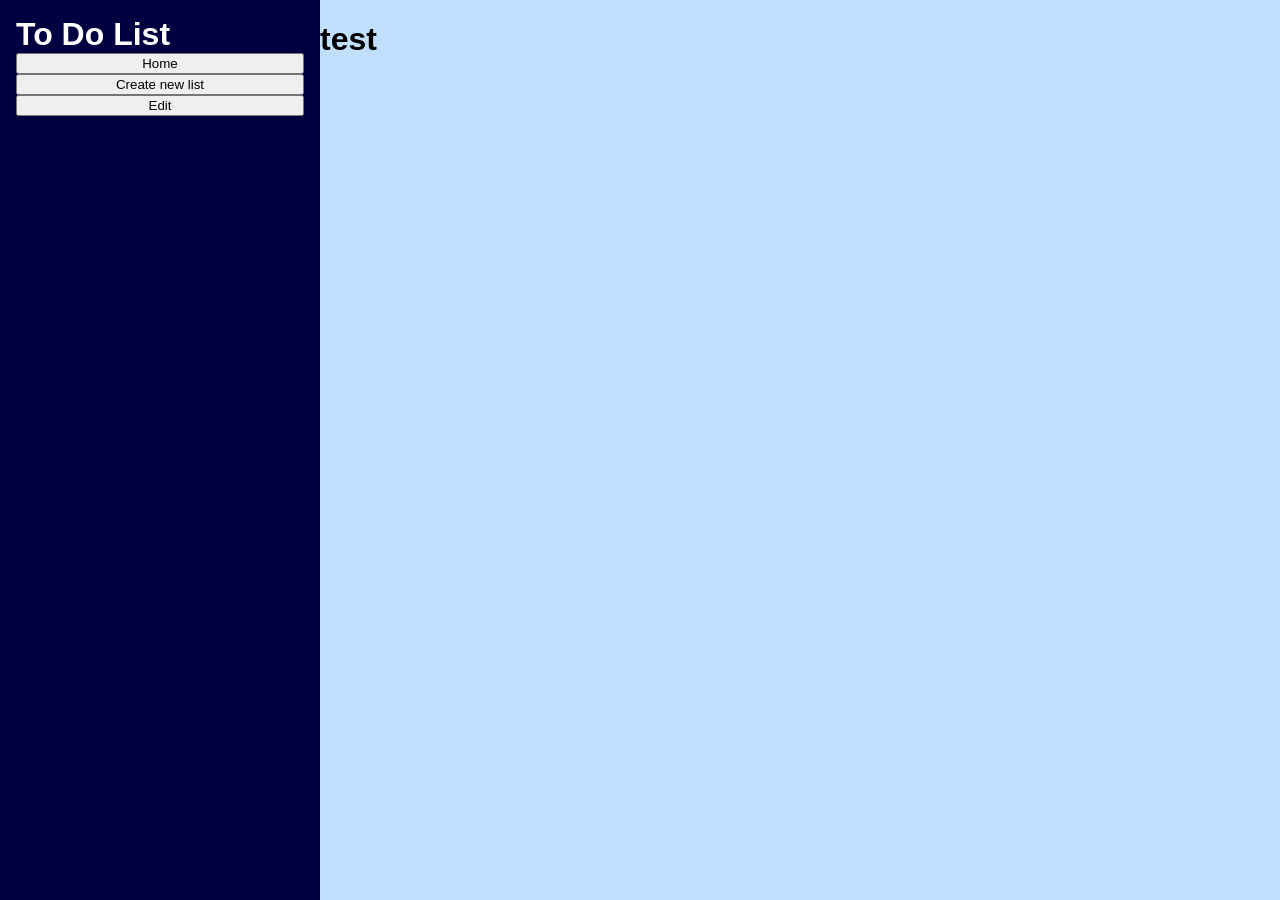
==== index.html @ a5689aee "working home button and README" ====
<!doctype html>
<html lang="en">
    <head>
        <meta charset="UTF-8" />
        <meta name="viewport" content="width=device-width, initial-scale=1.0" />
        <script src="src/script.js" defer></script>
        <link rel="stylesheet" href="src/style.css" />

        <title>To Do List</title>
    </head>

    <body>
        <div class="sidebar">
            <h1 class="sidebar-title">To Do List</h1>
            <button onclick="changePage('Home')">Home</button>
            <button onclick="createNewList()">Create new list</button>
            <button>Edit</button>
        </div>

        <div class="main-container">
            <h1 id="page-title">test</h1>
        </div>
    </body>
</html>
---- src/style.css ----
body {
    height: 100vh;
    margin: 0;
    font-family: sans-serif;
    display: flex;
    flex-direction: row;
}

button {
    cursor: pointer;
}

.sidebar {
    background-color: rgb(0, 0, 64);
    width: 25vw;
    padding: 1em;
    box-sizing: border-box;
    color: white;
    display: flex;
    flex-direction: column;
}

.sidebar-title {
    margin: 0;
}

.main-container {
    width: 75vw;
    background-color: rgb(192, 223, 255);
    display: flex;
    flex-direction: column;
}
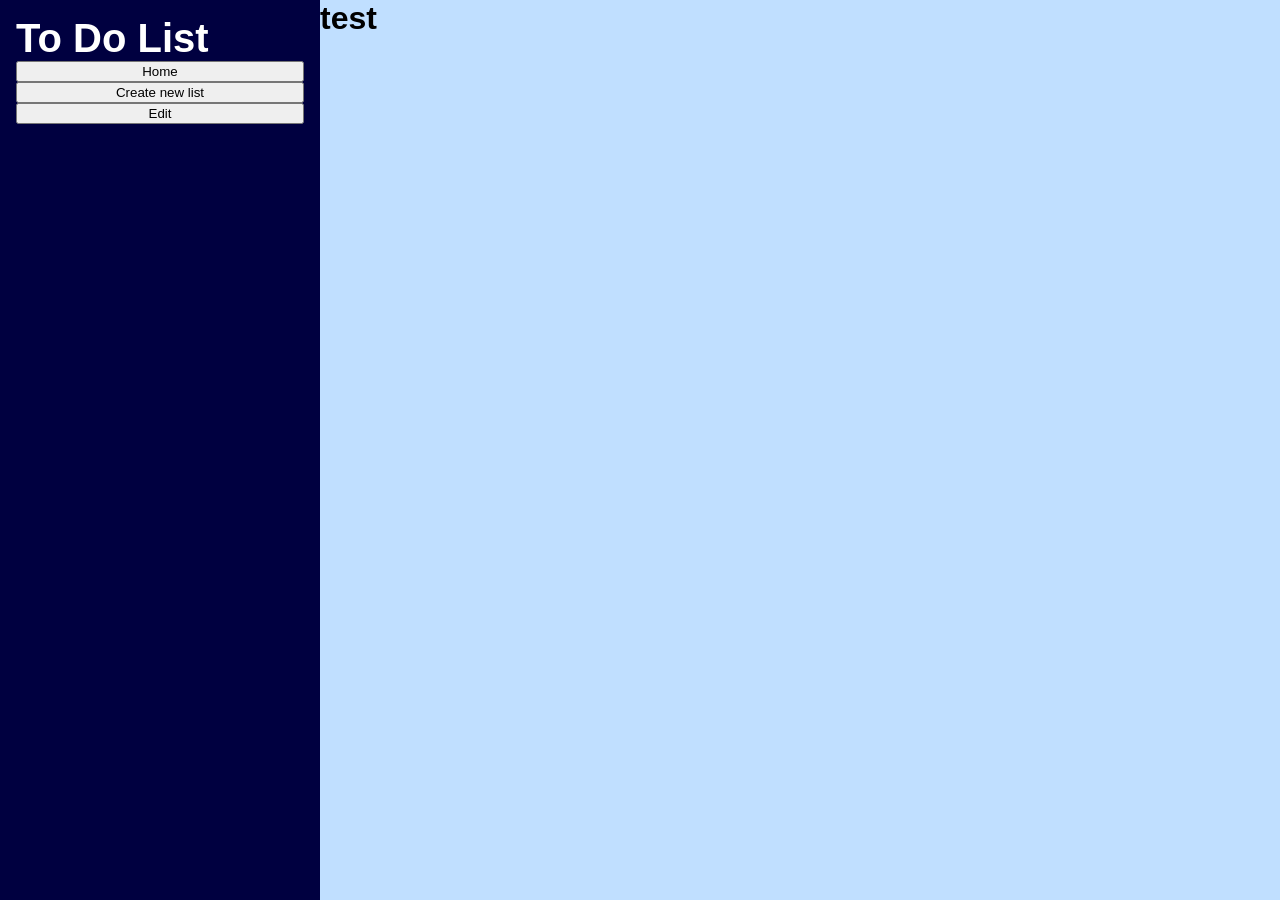
==== commit f40dda54: "working create list button" ====
--- a/index.html
+++ b/index.html
@@ -13,7 +13,8 @@
         <div class="sidebar">
             <h1 class="sidebar-title">To Do List</h1>
             <button onclick="changePage('Home')">Home</button>
-            <button onclick="createNewList()">Create new list</button>
+            <button id="new-list-button" onclick="createNewList()">Create new list</button>
+            <div id="list-container" class="list-container"></div>
             <button>Edit</button>
         </div>
 
--- a/src/style.css
+++ b/src/style.css
@@ -2,8 +2,13 @@
     height: 100vh;
     margin: 0;
     font-family: sans-serif;
+    overflow-wrap: break-word;
     display: flex;
     flex-direction: row;
+}
+
+h1 {
+    margin: 0;
 }
 
 button {
@@ -21,7 +26,12 @@
 }
 
 .sidebar-title {
-    margin: 0;
+    font-size: 2.5rem;
+}
+
+.list-container {
+    display: flex;
+    flex-direction: column;
 }
 
 .main-container {
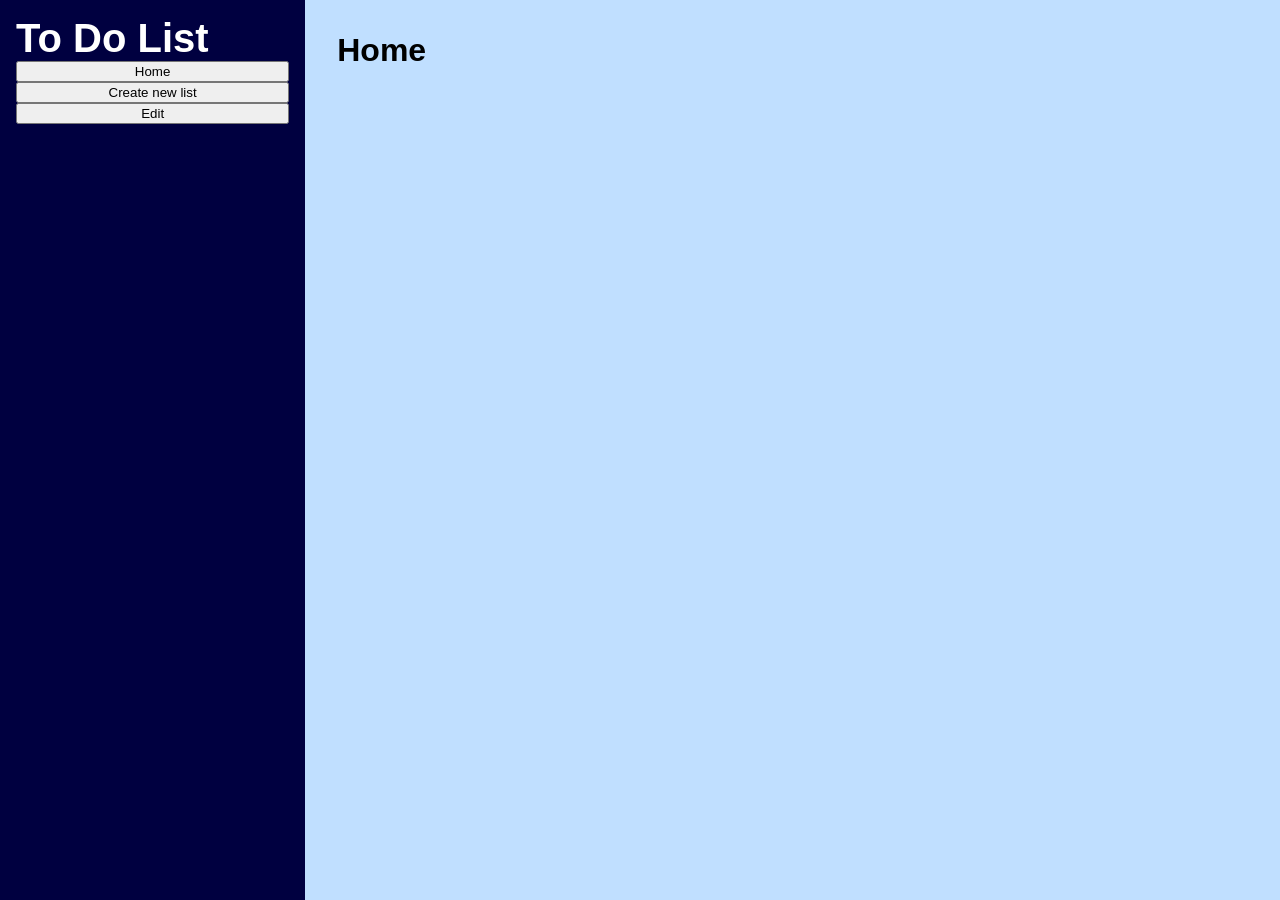
==== commit 932e5d98: "add task button working sort of" ====
--- a/index.html
+++ b/index.html
@@ -12,14 +12,87 @@
     <body>
         <div class="sidebar">
             <h1 class="sidebar-title">To Do List</h1>
-            <button onclick="changePage('Home')">Home</button>
-            <button id="new-list-button" onclick="createNewList()">Create new list</button>
+            <button onclick="homepage()">Home</button>
+            <button id="new-list-button" onclick="createNewList()">
+                Create new list
+            </button>
             <div id="list-container" class="list-container"></div>
             <button>Edit</button>
         </div>
 
-        <div class="main-container">
-            <h1 id="page-title">test</h1>
+        <div id="main-container" class="main-container">
+            <h1 id="page-title">Home</h1>
+            <button id="add-task-button" onclick="addTask()" class="add-task-button">
+                Add task
+            </button>
+
+            <template id="add-task-template">
+                <div class="task-box-wrapper">
+                    <div class="task-box">
+                        <h1>Add task</h1>
+                        <button
+                            onclick="closeAddTask(this)"
+                            class="close-button"
+                        >
+                            <svg
+                                class="button-svg"
+                                xmlns="http://www.w3.org/2000/svg"
+                                width="24"
+                                height="24"
+                                viewBox="0 0 24 24"
+                                fill="none"
+                                stroke="currentColor"
+                                stroke-width="2"
+                                stroke-linecap="round"
+                                stroke-linejoin="round"
+                                class="lucide lucide-x-icon lucide-x"
+                            >
+                                <path d="M18 6 6 18" />
+                                <path d="m6 6 12 12" />
+                            </svg>
+                        </button>
+                        <form id="add-task-options" class="add-task-options">
+                            <label
+                                >Task name:
+                                <input id="task-name" type="text" />
+                            </label>
+                            <label
+                                >Date due:
+                                <input id="date-checkbox" type="checkbox" />
+                                <input
+                                    id="date-input"
+                                    class="date-input"
+                                    type="date"
+                                />
+                            </label>
+                            <label
+                                >Priority:
+                                <input id="priority" type="checkbox" />
+                            </label>
+                        </form>
+                        <button
+                            onclick="confirmAddTask(this)"
+                            class="confirm-button"
+                        >
+                            <svg
+                                class="button-svg"
+                                xmlns="http://www.w3.org/2000/svg"
+                                width="24"
+                                height="24"
+                                viewBox="0 0 24 24"
+                                fill="none"
+                                stroke="currentColor"
+                                stroke-width="2"
+                                stroke-linecap="round"
+                                stroke-linejoin="round"
+                                class="lucide lucide-check-icon lucide-check"
+                            >
+                                <path d="M20 6 9 17l-5-5" />
+                            </svg>
+                        </button>
+                    </div>
+                </div>
+            </template>
         </div>
     </body>
 </html>
--- a/src/style.css
+++ b/src/style.css
@@ -9,10 +9,6 @@
 
 h1 {
     margin: 0;
-}
-
-button {
-    cursor: pointer;
 }
 
 .sidebar {
@@ -37,6 +33,68 @@
 .main-container {
     width: 75vw;
     background-color: rgb(192, 223, 255);
+    padding: 2em;
     display: flex;
     flex-direction: column;
 }
+
+.add-task-button {
+    display: none;
+    width: 10rem;
+}
+
+.task-box-wrapper {
+    position: fixed;
+    inset: 0;
+    z-index: calc(infinity);
+    background-color: rgba(0, 0, 0, 0.5);
+    display: flex;
+    justify-content: center;
+    align-items: center;
+}
+
+.task-box {
+    position: relative;
+    background-color: rgb(192, 223, 255);
+    width: 65vw;
+    height: 35vh;
+    border: solid black 2px;
+    border-radius: 10px;
+    padding: 2em;
+}
+
+.close-button {
+    position: absolute;
+    top: 2em;
+    right: 2em;
+}
+
+.close-button:hover {
+    .button-svg {
+        stroke-width: 4;
+    }
+}
+
+.confirm-button {
+    position: absolute;
+    bottom: 2em;
+    right: 2em;
+}
+
+.confirm-button:hover {
+    .button-svg {
+        stroke-width: 4;
+    }
+}
+
+.add-task-options {
+    display: flex;
+    flex-direction: column;
+    gap: 0.5em;
+    margin-top: 1em;
+    margin-bottom: 1em;
+}
+
+.date-input {
+    display: none;
+}
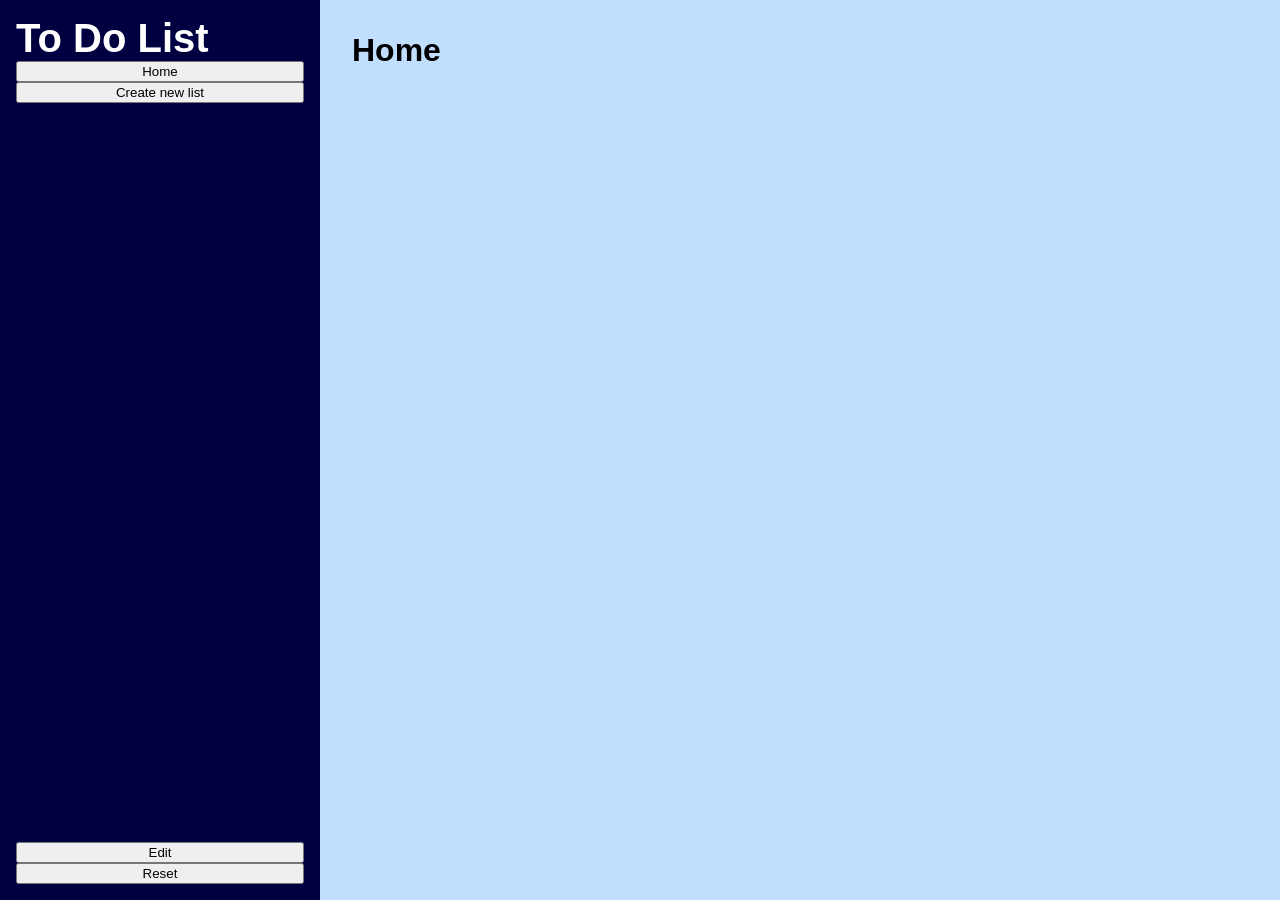
==== commit 09f90c4a: "Edit + delete buttons working" ====
--- a/index.html
+++ b/index.html
@@ -17,7 +17,8 @@
                 Create new list
             </button>
             <div id="list-container" class="list-container"></div>
-            <button>Edit</button>
+            <button onclick="editLists()">Edit</button>
+            <button onclick="reset()">Reset</button>
         </div>
 
         <div id="main-container" class="main-container">
@@ -93,6 +94,34 @@
                     </div>
                 </div>
             </template>
+
+            <template id="task-table-template">
+                <h2 id="task-table-header">Today</h2>
+                <table>
+                    <tr>
+                        <th>Name</th>
+                        <th>Due date</th>
+                        <th>Status</th>
+                        <th>Edit</th>
+                        <th>Delete</th>
+                    </tr>
+                    <template id="individual-task-template">
+                        <tr>
+                            <td id="individual-task-name">Task 1</td>
+                            <td id="individual-task-date">23/4/2026</td>
+                            <td id="individual-task-status">
+                                <input type="checkbox">
+                            </td>
+                            <td>
+                                <button>Pen</button>
+                            </td>
+                            <td>
+                                <button>X</button>
+                            </td>
+                        </tr>
+                    </template>
+                </table>
+            </template>
         </div>
     </body>
 </html>
--- a/src/style.css
+++ b/src/style.css
@@ -13,6 +13,7 @@
 
 .sidebar {
     background-color: rgb(0, 0, 64);
+    min-width: 25vw;
     width: 25vw;
     padding: 1em;
     box-sizing: border-box;
@@ -26,16 +27,68 @@
 }
 
 .list-container {
+    margin-top: 0.5rem;
+    margin-bottom: 0.5rem;
+    overflow-x: hidden;
+    overflow-y: scroll;
+    height: 100%;
     display: flex;
     flex-direction: column;
 }
 
+.button-container {
+    display: flex;
+    flex-direction: row;
+    width: 100%;
+    max-width: 100%;
+    background-color: aquamarine;
+}
+
+.move-button {
+    border-right: none;
+    left: 0;
+}
+
+.list-button {
+    word-wrap: anywhere;
+    flex-grow: 1;
+    height: auto;
+    border-left: none;
+    border-right: none;
+    inset: 0;
+}
+
+.edit-bin-container {
+    display: flex;
+    right: 0;
+}
+
+.edit-button {
+    border-left: none;
+    border-right: none;
+}
+
+.edit-button-input {
+    flex-grow: 1;
+    width: inherit;
+}
+
+.bin-button {
+    border-left: none;
+}
+
 .main-container {
-    width: 75vw;
+    flex-grow: 1;
     background-color: rgb(192, 223, 255);
     padding: 2em;
     display: flex;
     flex-direction: column;
+    overflow-x: hidden;
+    overflow-y: scroll;
+}
+
+.page-title {
+    /**/
 }
 
 .add-task-button {
@@ -97,4 +150,4 @@
 
 .date-input {
     display: none;
-}+}
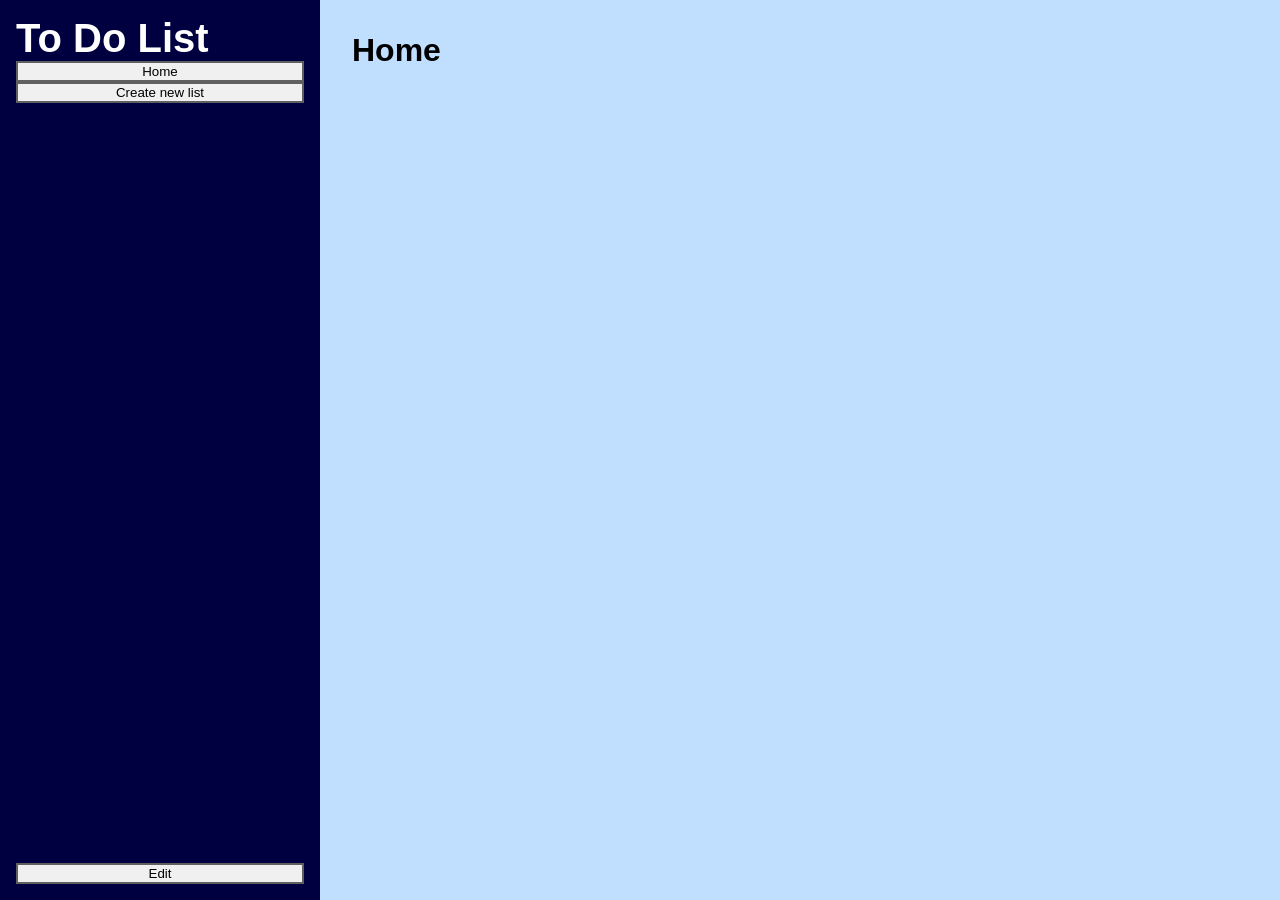
==== commit ffcc4d62: "working lists, edit and delete all buttons" ====
--- a/index.html
+++ b/index.html
@@ -17,8 +17,8 @@
                 Create new list
             </button>
             <div id="list-container" class="list-container"></div>
-            <button onclick="editLists()">Edit</button>
-            <button onclick="reset()">Reset</button>
+            <button id="delete-all" onclick="deleteAll()">Delete all</button>
+            <button id="edit-lists-button" onclick="editLists()">Edit</button>
         </div>
 
         <div id="main-container" class="main-container">
--- a/src/style.css
+++ b/src/style.css
@@ -9,6 +9,11 @@
 
 h1 {
     margin: 0;
+}
+
+button {
+    background-color: #f0f0f0;
+    border: 2px solid rgb(96, 96, 96);
 }
 
 .sidebar {
@@ -41,12 +46,22 @@
     flex-direction: row;
     width: 100%;
     max-width: 100%;
-    background-color: aquamarine;
 }
 
 .move-button {
     border-right: none;
     left: 0;
+    display: flex;
+    justify-content: center;
+    align-items: center;
+}
+
+.move-button:focus {
+    outline: none;
+}
+
+.move-button.selected {
+    background: lightblue;
 }
 
 .list-button {
@@ -66,6 +81,9 @@
 .edit-button {
     border-left: none;
     border-right: none;
+    display: flex;
+    justify-content: center;
+    align-items: center;
 }
 
 .edit-button-input {
@@ -75,6 +93,9 @@
 
 .bin-button {
     border-left: none;
+    display: flex;
+    justify-content: center;
+    align-items: center;
 }
 
 .main-container {
